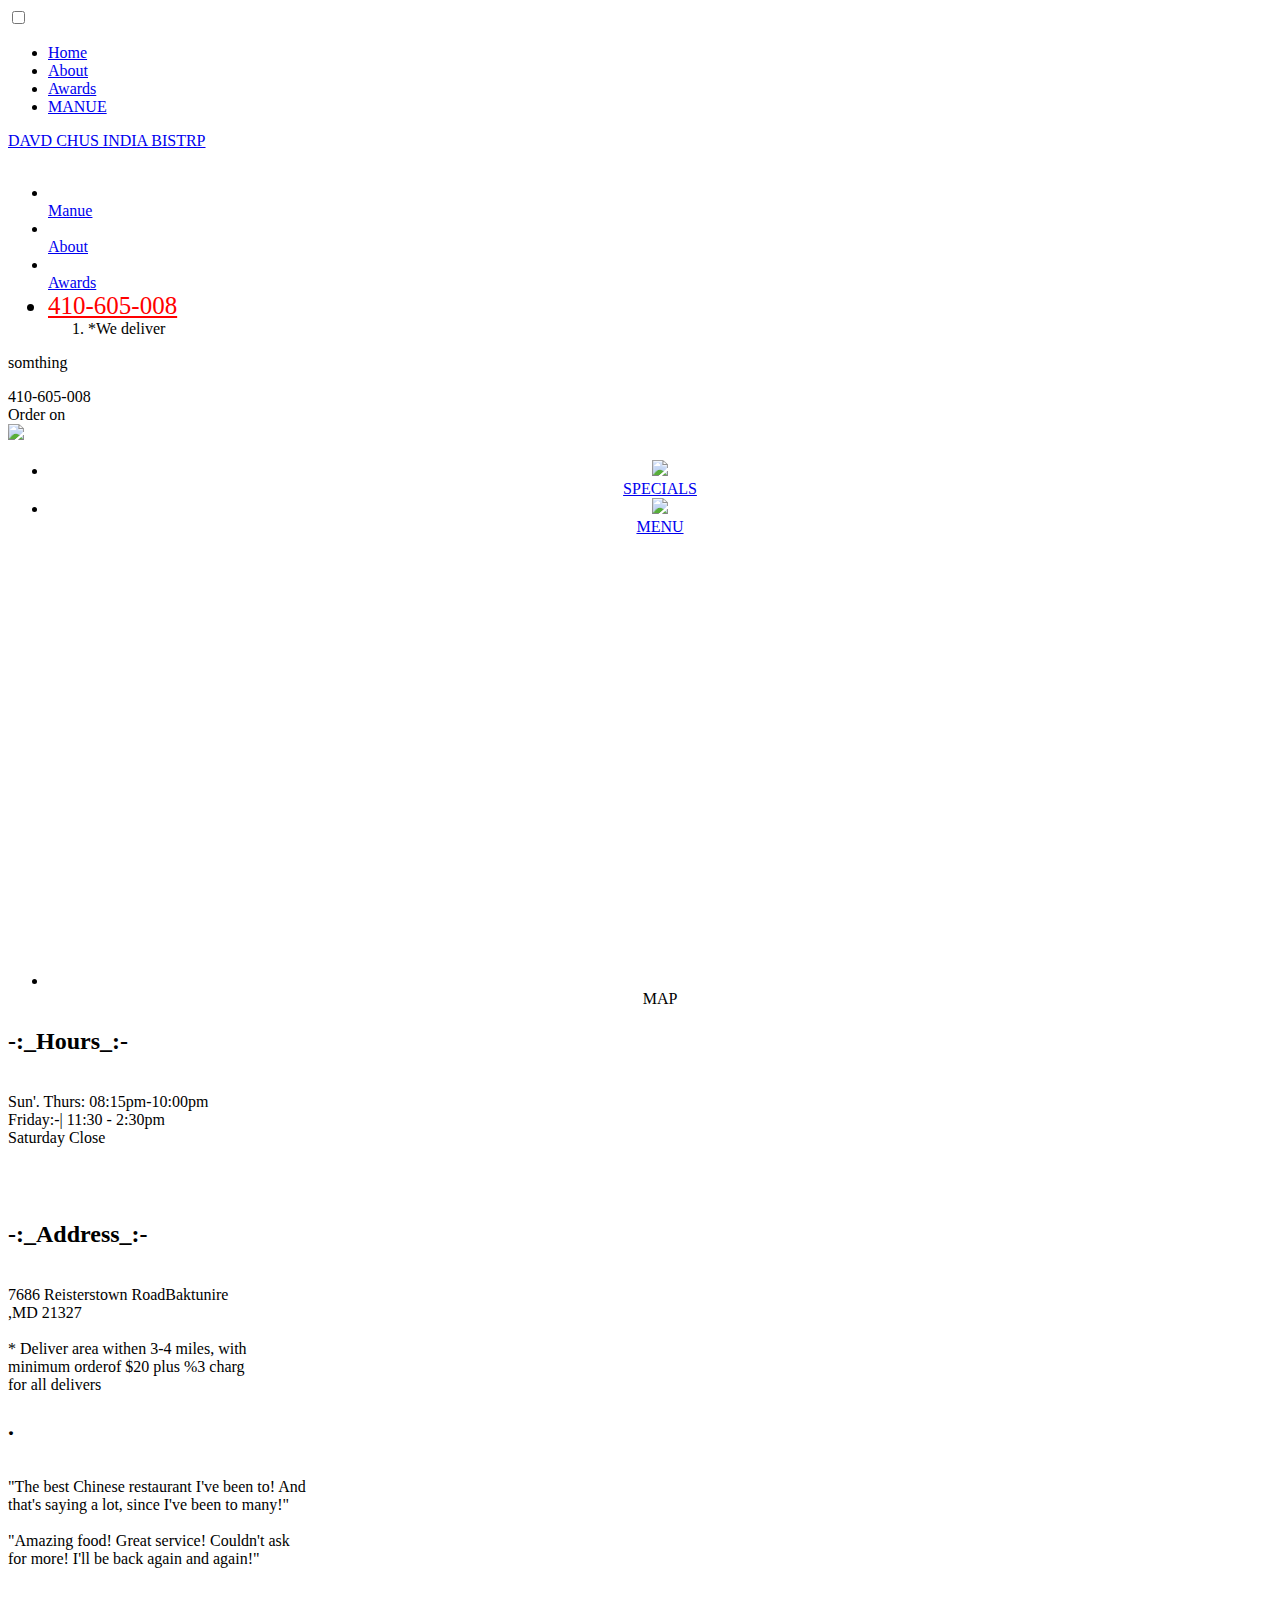
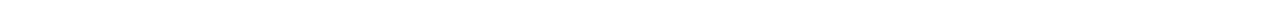
==== index.html @ 82e55716 "added index.html" ====
<!DOCTYPE html>
<html lang="en">
<head>
    <meta charset="UTF-8">
    <meta name="Mohammad Muzaffarul haque" content="no:8856876909">
    <meta name="viewport" content="width=device-width, initial-scale=1.0">
    <link rel="stylesheet" href="20.css">
    
    <script src="https://kit.fontawesome.com/a59b9b09ab.js" crossorigin="anonymous"></script>
   
    <title>denight</title>
    <link rel="icon" href="icon1.png" type="image\icon">
</head>
<body>
    <div class="contenar">
       

<!-- ******************  Nave barr   *************8*************-->
<div >
    <input type="checkbox" id="check">
           <label for="check" class="button">
               <div class="spiner top"></div>
               <div class="spiner mid"></div>
               <div class="spiner bottom"></div>
           </label>
           <div class="menubar">
               <ul >
                   <li><a href="21.html"home>Home</a></li>
                   <li><a href="23.html">About</a></li>
                   <li><a href="24.html"home>Awards</a></li>
                   <li><a href="20.html"home>MANUE</a></li>
               </ul>
           </div>
        </div>
    
             
      <!-- ****************** End  Nave barr   *************8*************-->

        <!--  ----------Head secton-------------- -->
        <div class="heding">
          <span id="logo"><a href="21.html">DAVD CHUS INDIA BISTRP</a></span>
          <br><br>
  
                <ul class="hori">
                    <li><label><a href="20.html"><i class="fas fa-utensils" ></i><br>Manue</a></li> </label>
                     <li><a href="23.html"><i class="fas fa-info-circle"></i><br>About</a></li> 
                     <li><a href="24.html"><i class="fas fa-trophy"></i><br>Awards</a></li> 
                     <li style="font-size: 25px;"><a style="color:red" href= "#"><i class="fas fa-phone-alt"></i>410-605-008</a>  
                           <ol>
                               <li style="font-size: 16px; margin-right: 20px;">*We deliver</li>
                           </ol> 
                       </li>
                </ul>
                <p class="para"><i class="fab fa-galactic-senate fa-2x"></i> somthing</p>
       
            </div>
            <!--  ----------- End  hedding hedder secton-------------- -->

            <!--  -----------******* 3 boxes body center********-------------- -->
            <div class="set">
                <div class="num">410-605-008<br>Order on</div>
            <div class="chere"><img id="photo" src="53.jpg"></div>
        </div>

         <div style="text-align: center;">
          <ul class="set3">
            
            <li> <div class="child2"> <a href="25.html"><img id="ple" src="37.jpg"><br><div class="three">SPECIALS</div></div></a></li>
            <li> <div class="child3"> <a href="20.html"><img id="ple" src="36.jpg"><br><div class="three">MENU</div></div></a></li>
            <li> <div class="child4"><iframe src="https://www.google.com/maps/embed?pb=!1m18!1m12!1m3!1d15087.636282153986!2d72.83942687471657!3d19.023728066165788!2m3!1f0!2f0!3f0!3m2!1i1024!2i768!4f13.1!3m3!1m2!1s0x0%3A0xac40a37bb0200f1a!2sFlavours!5e0!3m2!1sen!2sin!4v1596964382514!5m2!1sen!2sin" width="400px" height="450" frameborder="0" style="border:0;" allowfullscreen="" aria-hidden="false" tabindex="0"></iframe><div class="three">MAP</div></div></li>
          </ul>
        </div>
        
            <!--  ----------******End 3 body center***************-------------- --> 
        </div>
             <!--  -----------foter secton-------------- -->
    <footer >
        <section id="one">
            <p>
            <h2>-:_Hours_:-</h2>
            <br>
                    Sun'. Thurs:  08:15pm-10:00pm<br>
                    Friday:-| 11:30 - 2:30pm<br>
                    Saturday Close<br><br><br><br>
            </p>
        </section>
    
        <section id="second">
            <p> 
            <h2>-:_Address_:-</h2><br>
            7686 Reisterstown RoadBaktunire <br>
             ,MD 21327 <br><br>
                    
               * Deliver area withen 3-4 miles, with<br>
                  minimum orderof $20 plus %3 charg <br>
                  for all delivers
            </p>
        </section>
    
        <section id="third">
            <p>
                <h2>.</h2>
                <br>
                "The best Chinese restaurant I've been to! And <br> that's saying a lot, since I've been to many!"<br><br>
        
                "Amazing food! Great service! Couldn't ask<br> for more! I'll be back again and again!"<br><br>
                </p>
        </section>
    
        </footer>
         <!--  ----------- End foter secton-------------- -->
           
    
</body>
</html>
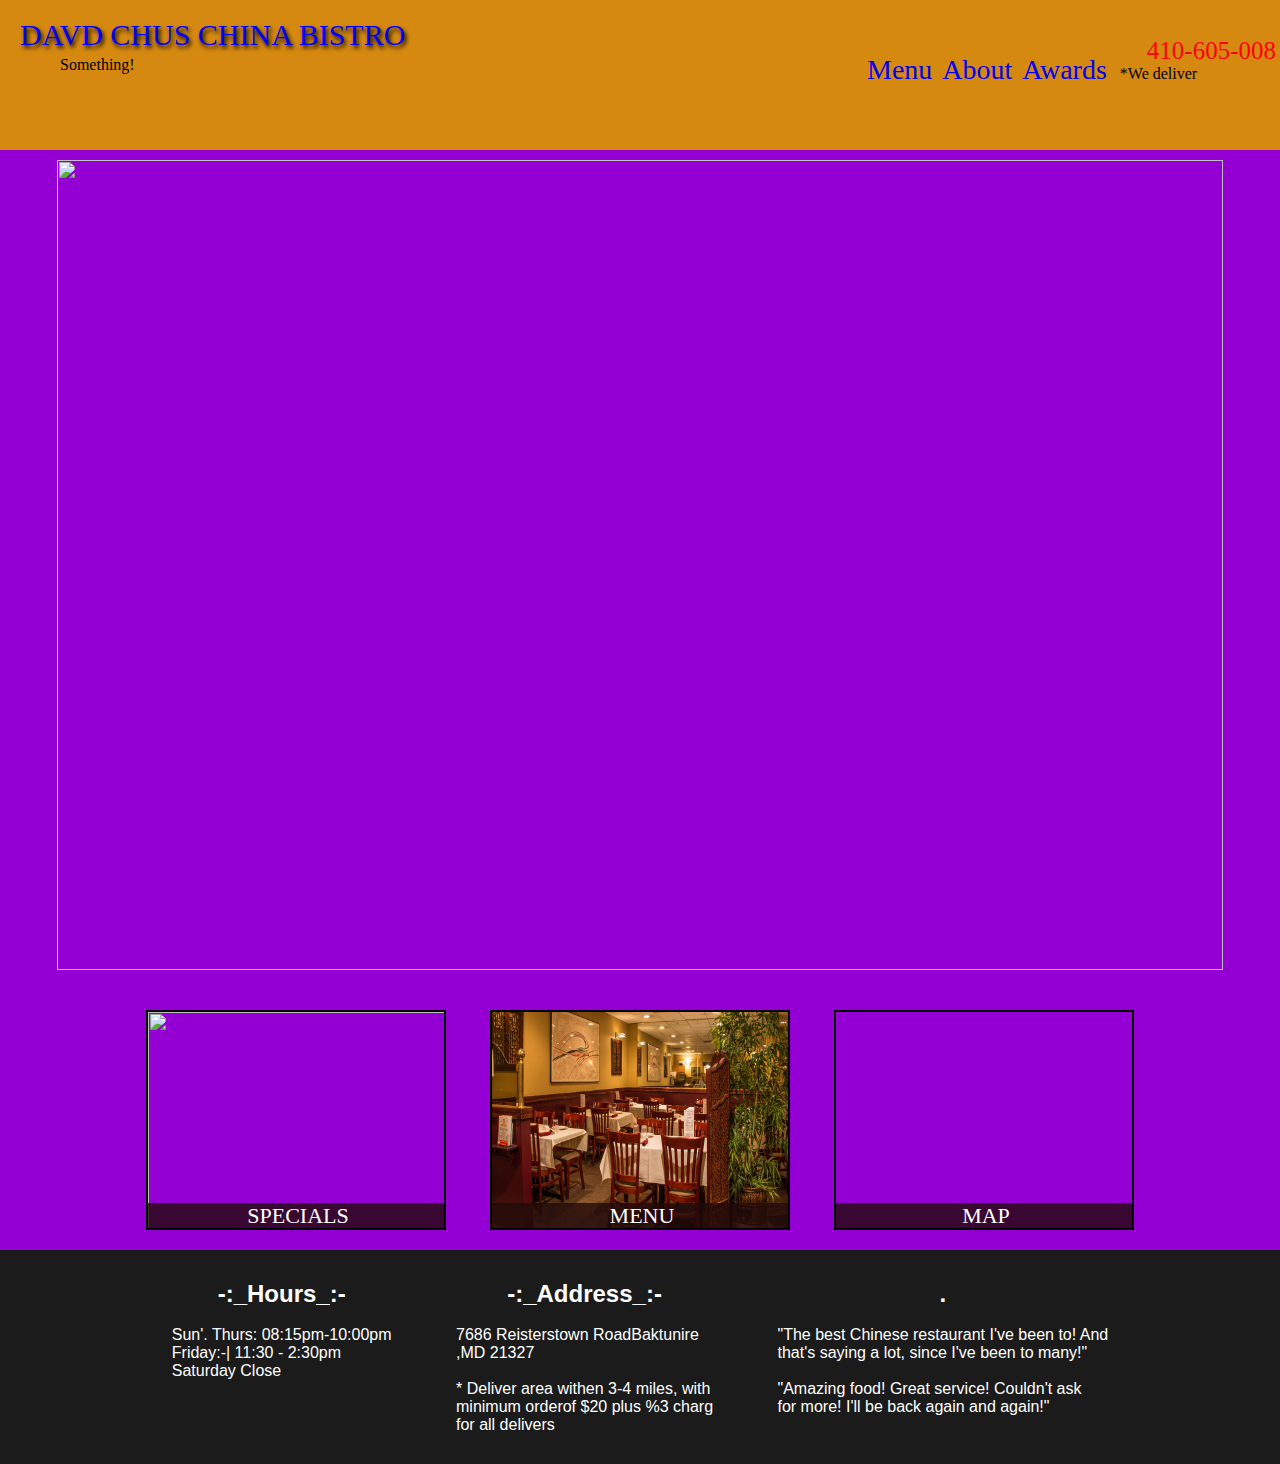
==== commit fe111dd4: "Update index.html" ====
--- a/index.html
+++ b/index.html
@@ -4,11 +4,11 @@
     <meta charset="UTF-8">
     <meta name="Mohammad Muzaffarul haque" content="no:8856876909">
     <meta name="viewport" content="width=device-width, initial-scale=1.0">
-    <link rel="stylesheet" href="20.css">
+    <link rel="stylesheet" href="style.css">
     
     <script src="https://kit.fontawesome.com/a59b9b09ab.js" crossorigin="anonymous"></script>
    
-    <title>denight</title>
+    <title>Module5_Assignment_Solution</title>
     <link rel="icon" href="icon1.png" type="image\icon">
 </head>
 <body>
@@ -38,11 +38,11 @@
 
         <!--  ----------Head secton-------------- -->
         <div class="heding">
-          <span id="logo"><a href="21.html">DAVD CHUS INDIA BISTRP</a></span>
+          <span id="logo"><a href="21.html">DAVD CHUS CHINA BISTRO</a></span>
           <br><br>
   
                 <ul class="hori">
-                    <li><label><a href="20.html"><i class="fas fa-utensils" ></i><br>Manue</a></li> </label>
+                    <li><label><a href="20.html"><i class="fas fa-utensils" ></i><br>Menu</a></li> </label>
                      <li><a href="23.html"><i class="fas fa-info-circle"></i><br>About</a></li> 
                      <li><a href="24.html"><i class="fas fa-trophy"></i><br>Awards</a></li> 
                      <li style="font-size: 25px;"><a style="color:red" href= "#"><i class="fas fa-phone-alt"></i>410-605-008</a>  
@@ -51,22 +51,22 @@
                            </ol> 
                        </li>
                 </ul>
-                <p class="para"><i class="fab fa-galactic-senate fa-2x"></i> somthing</p>
+                <p class="para"><i class="fab fa-galactic-senate fa-2x"></i> Something!</p>
        
             </div>
             <!--  ----------- End  hedding hedder secton-------------- -->
 
             <!--  -----------******* 3 boxes body center********-------------- -->
             <div class="set">
-                <div class="num">410-605-008<br>Order on</div>
-            <div class="chere"><img id="photo" src="53.jpg"></div>
+                <div class="num">400-009-834<br>Order on</div>
+            <div class="chere"><img id="photo" src="menu2.jpg"></div>
         </div>
 
          <div style="text-align: center;">
           <ul class="set3">
             
-            <li> <div class="child2"> <a href="25.html"><img id="ple" src="37.jpg"><br><div class="three">SPECIALS</div></div></a></li>
-            <li> <div class="child3"> <a href="20.html"><img id="ple" src="36.jpg"><br><div class="three">MENU</div></div></a></li>
+            <li> <div class="child2"> <a href="25.html"><img id="ple" src="menu1.jpg"><br><div class="three">SPECIALS</div></div></a></li>
+            <li> <div class="child3"> <a href="20.html"><img id="ple" src="cover.jpg"><br><div class="three">MENU</div></div></a></li>
             <li> <div class="child4"><iframe src="https://www.google.com/maps/embed?pb=!1m18!1m12!1m3!1d15087.636282153986!2d72.83942687471657!3d19.023728066165788!2m3!1f0!2f0!3f0!3m2!1i1024!2i768!4f13.1!3m3!1m2!1s0x0%3A0xac40a37bb0200f1a!2sFlavours!5e0!3m2!1sen!2sin!4v1596964382514!5m2!1sen!2sin" width="400px" height="450" frameborder="0" style="border:0;" allowfullscreen="" aria-hidden="false" tabindex="0"></iframe><div class="three">MAP</div></div></li>
           </ul>
         </div>
--- a/style.css
+++ b/style.css
@@ -0,0 +1,132 @@
+*{padding: 0;margin: 0;box-sizing: border-box;text-decoration: none;list-style: none;  }
+
+.contenar{width: 100%;height:auto;background: darkviolet;position: relative;}
+
+.heding{width: 100%;height: 150px; background-color:#D68910;display: inline-block;}
+
+ .hori{float: right; margin: 1px;}
+
+ .hori li{display: inline-block;margin: 3px;line-height: 20px;font-size: 28px;}
+ .hori li div:hover{border: 3px solid red; box-shadow: 2px 0 5px black;}
+
+ #logo{float: left;font-size: 30px;text-shadow: 2px 3px 4px black;line-height: 30px;
+       margin-top:20px;margin-left: 20px; font-weight: 400;font-family:initial;font-family: a 'Arial Narrow', Arial, sans-serif serif;}
+       
+
+#logo a{color:blue;}
+
+  .para{margin-top:20px;margin-left: 30px;}  
+   
+  #check,.menubar{display: none;}
+
+  i{padding: 0px 10px 4px 20px;color: green;}
+
+  .num{display: none;}
+
+  /*   ------------------------------------ chere index in body--------------------------------------*/
+
+
+.chere{height: 90vh;width: 94%;}
+#photo{height: 90vh;width:100%;}
+.set{width: 100%; height: auto;padding: 10px 20px 20px 20px;align-items: center;border-bottom: none;
+  justify-content: center;display: flex;text-align: center};
+
+
+/* ------------------ 3 box map--------------------*/
+
+.child1{height: 200px;width: 300px;border:2px solid black;}
+.child2{height: 220px;width: 300px;border:2px solid black;}
+.child3{height: 220px;width: 300px;border:2px solid black;}
+.child4{height: 220px;width: 300px;border:2px solid black;}
+
+#ple{height: 220px;width: 300px;z-index: -1;}
+
+.three{height: 20px; width: 300px;background-color: rgba(34, 10, 10,0.8); color: white;position: absolute;bottom: 0;
+  font-size: 22px;padding-bottom:25px;text-align:center;} 
+.child1,.child2,.child3,.child4 { overflow:hidden; position: relative;object-fit: cover;}
+.set{text-align: center;}
+.set3 li{display: inline-block;padding: 20px;text-align: left;}
+
+.set{text-align: center;}
+/* ----------------- End three box --------------------*/
+
+
+
+  /*   ------------------------------------End Chere indeex in body--------------------------------------*/
+
+  /*   ------------------------------------Imsges Arregment in body--------------------------------------*/
+  
+    .no1, .no2 ,.no3, .no4, .no5, .no6 {width: 200px;height:200px;border: 1px solid #C0392B;
+    
+    overflow: hidden;
+    position: relative;
+    }
+    .space{padding: 1px;font-size: 18px;}
+    .big{font-size: 30px;margin-top: 1px;}
+.photo li{
+        display: inline-block;
+        padding: 20px;   }
+    .photo{text-align: center;  }
+ .bot{height: 20px; width: 250px;background-color: rgba(34, 10, 10,0.8); color: white;position: absolute;bottom: 0;
+   font-size: 22px;padding-bottom:25px;text-align:center;} 
+   /*--------------------------------- End Images Arrangment ____------------------*/
+
+
+/*------------------------------------footer section working----------------*/
+footer{float:left;font-family: Arial;background-color: rgba(2, 2, 2,.9);text-align: center;height: auto;width: 100%}
+section{ color: white;display: inline-block;padding:30px;text-align: left; }
+section h2{text-align: center;}
+hr{display: none;}
+
+/*------------------------------------End footer section working----------------*/
+
+
+
+
+/* -------------------------- Nave bar --------------------*/
+@media(max-width:700px){
+  hr{display: inline-block;}
+  section{ color: white;display: inline-block;padding:30px;text-align: center; }
+  iframe{width: 400px;}
+  .child4{height: 220px;width: 400px;}
+  .num{height: 50px;width: 200px;color:red;padding: 5px;margin-left: 10px;font-weight:bold ;display: inline-block;}
+  .heding{width: 100%;height: 100px;}
+  .set{height: 350px;width: 100%;display: inline-block;padding-bottom: 4px;}
+  .chere{height: 250px;width: 100%;border: 1px solid black;}
+  #photo{height: 250px;width: 100%;padding: 0px;}
+  #logo{font-size: 20px;}
+  .hori{display: none;}
+.menubar{position: absolute;
+  width: 100%;
+  top:-130px;
+  display: block;
+  height: 130px;
+  text-align: center;
+  z-index:0;
+  background-color: rgba(52, 116, 52,.9);
+  transition: all ease-in-out .7s;}
+
+  .child2{width: 280px}
+.child3{width: 280px}
+.child4{width: 280px;}
+
+
+  .menubar ul li{ padding:5px;border-top: 1px  solid yellow;margin-top: 5px;}
+  .menubar ul li:hover{background-color: yellowgreen;}
+
+.button{width: 22px;height: 22px;cursor: pointer;color: black;float: right;font-size: 20px;
+  position: absolute;top:20px;right: 30px;z-index: 1;background-color:none;
+}
+.spiner{height: 3px;background-color: black;}
+.spiner.mid,.spiner.bottom{margin-top: 3px;}
+#check:checked~.menubar{top:0;}
+#check:checked ~.button>.spiner.top{transform: rotate(135deg) ;margin-top: 8px;transition: all .7s;}
+#check:checked ~.button >.spiner.bottom{transform: rotate(-135deg);margin-top: -9px;}
+#check:checked ~.button >.spiner.mid{opacity: 0;}
+ 
+section{border-top:  1px solid green;}
+.set3 li{display: inline-block;padding: 20px;text-align:center;}
+
+
+}
+ /* -------------------------- END Nave bar --------------------*/
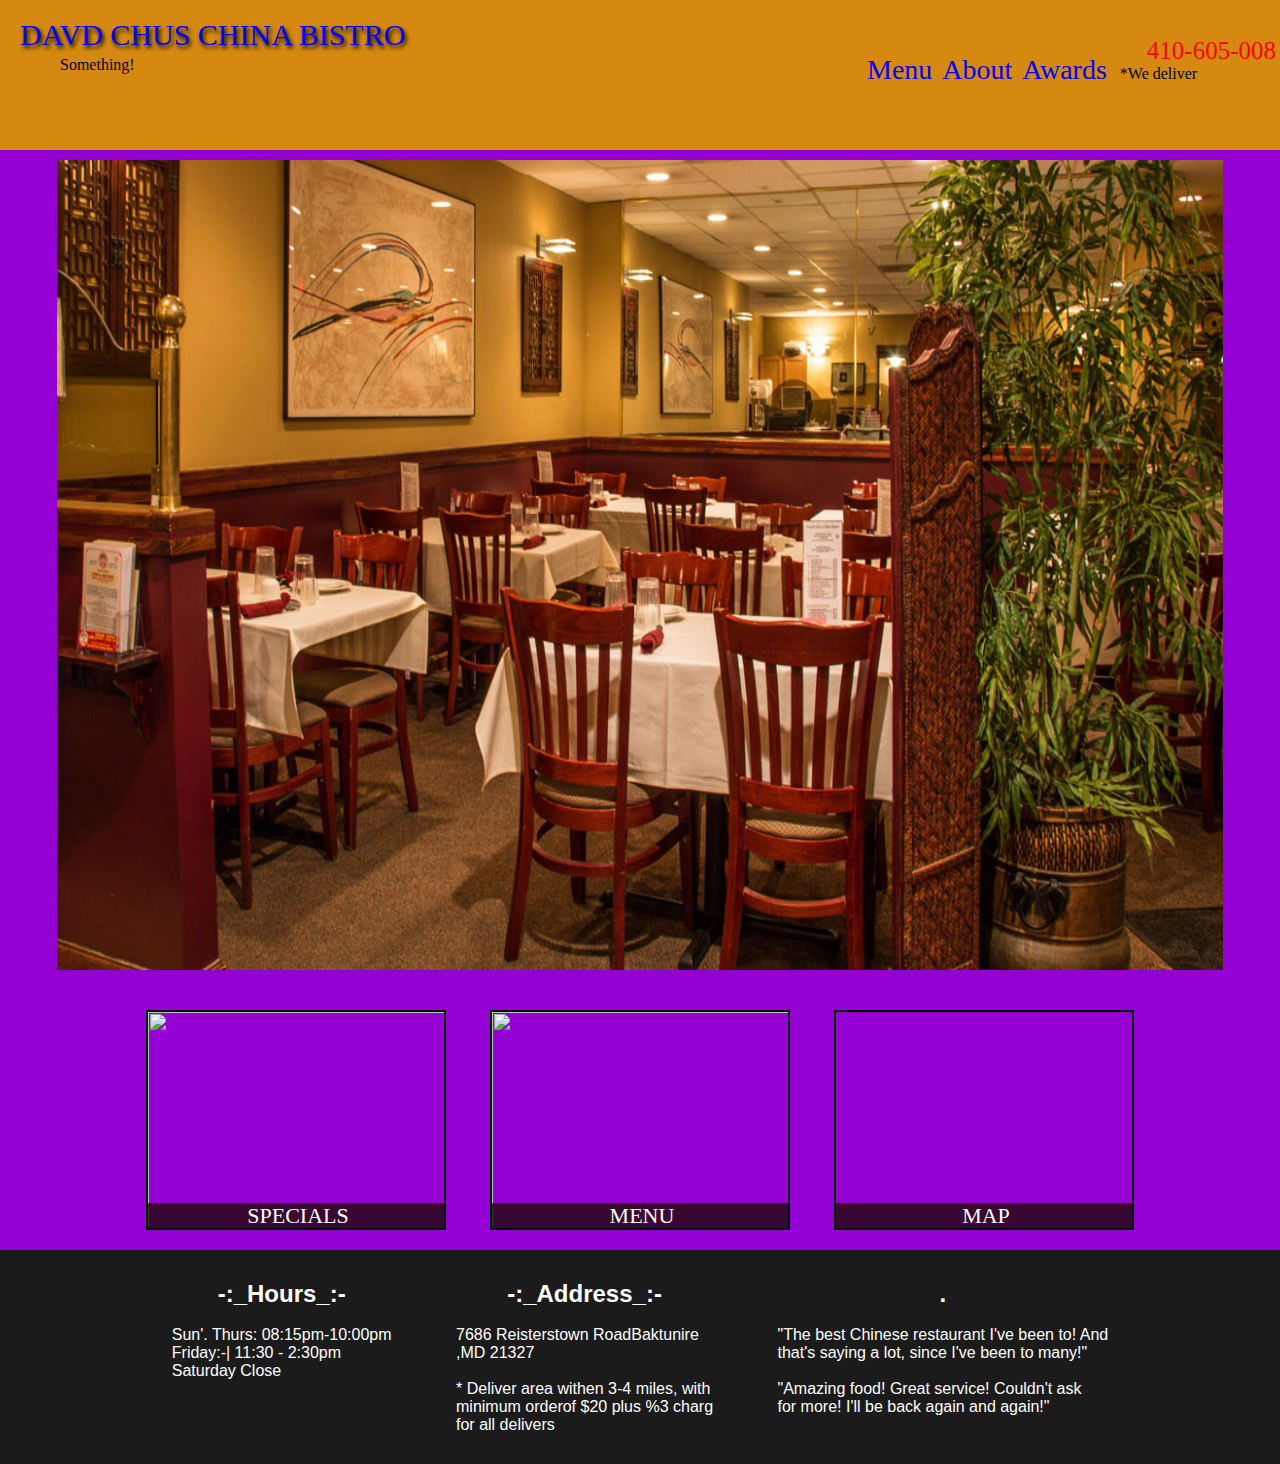
==== commit d35d9e82: "Update index.html" ====
--- a/index.html
+++ b/index.html
@@ -28,7 +28,7 @@
                    <li><a href="21.html"home>Home</a></li>
                    <li><a href="23.html">About</a></li>
                    <li><a href="24.html"home>Awards</a></li>
-                   <li><a href="20.html"home>MANUE</a></li>
+                   <li><a href="menu.html"home>MANUE</a></li>
                </ul>
            </div>
         </div>
@@ -42,7 +42,7 @@
           <br><br>
   
                 <ul class="hori">
-                    <li><label><a href="20.html"><i class="fas fa-utensils" ></i><br>Menu</a></li> </label>
+                    <li><label><a href="menu.html"><i class="fas fa-utensils" ></i><br>Menu</a></li> </label>
                      <li><a href="23.html"><i class="fas fa-info-circle"></i><br>About</a></li> 
                      <li><a href="24.html"><i class="fas fa-trophy"></i><br>Awards</a></li> 
                      <li style="font-size: 25px;"><a style="color:red" href= "#"><i class="fas fa-phone-alt"></i>410-605-008</a>  
@@ -59,14 +59,14 @@
             <!--  -----------******* 3 boxes body center********-------------- -->
             <div class="set">
                 <div class="num">400-009-834<br>Order on</div>
-            <div class="chere"><img id="photo" src="menu2.jpg"></div>
+            <div class="chere"><img id="photo" src="cover.jpg"></div>
         </div>
 
          <div style="text-align: center;">
           <ul class="set3">
             
             <li> <div class="child2"> <a href="25.html"><img id="ple" src="menu1.jpg"><br><div class="three">SPECIALS</div></div></a></li>
-            <li> <div class="child3"> <a href="20.html"><img id="ple" src="cover.jpg"><br><div class="three">MENU</div></div></a></li>
+            <li> <div class="child3"> <a href="menu.html"><img id="ple" src="menu2.jpg"><br><div class="three">MENU</div></div></a></li>
             <li> <div class="child4"><iframe src="https://www.google.com/maps/embed?pb=!1m18!1m12!1m3!1d15087.636282153986!2d72.83942687471657!3d19.023728066165788!2m3!1f0!2f0!3f0!3m2!1i1024!2i768!4f13.1!3m3!1m2!1s0x0%3A0xac40a37bb0200f1a!2sFlavours!5e0!3m2!1sen!2sin!4v1596964382514!5m2!1sen!2sin" width="400px" height="450" frameborder="0" style="border:0;" allowfullscreen="" aria-hidden="false" tabindex="0"></iframe><div class="three">MAP</div></div></li>
           </ul>
         </div>
